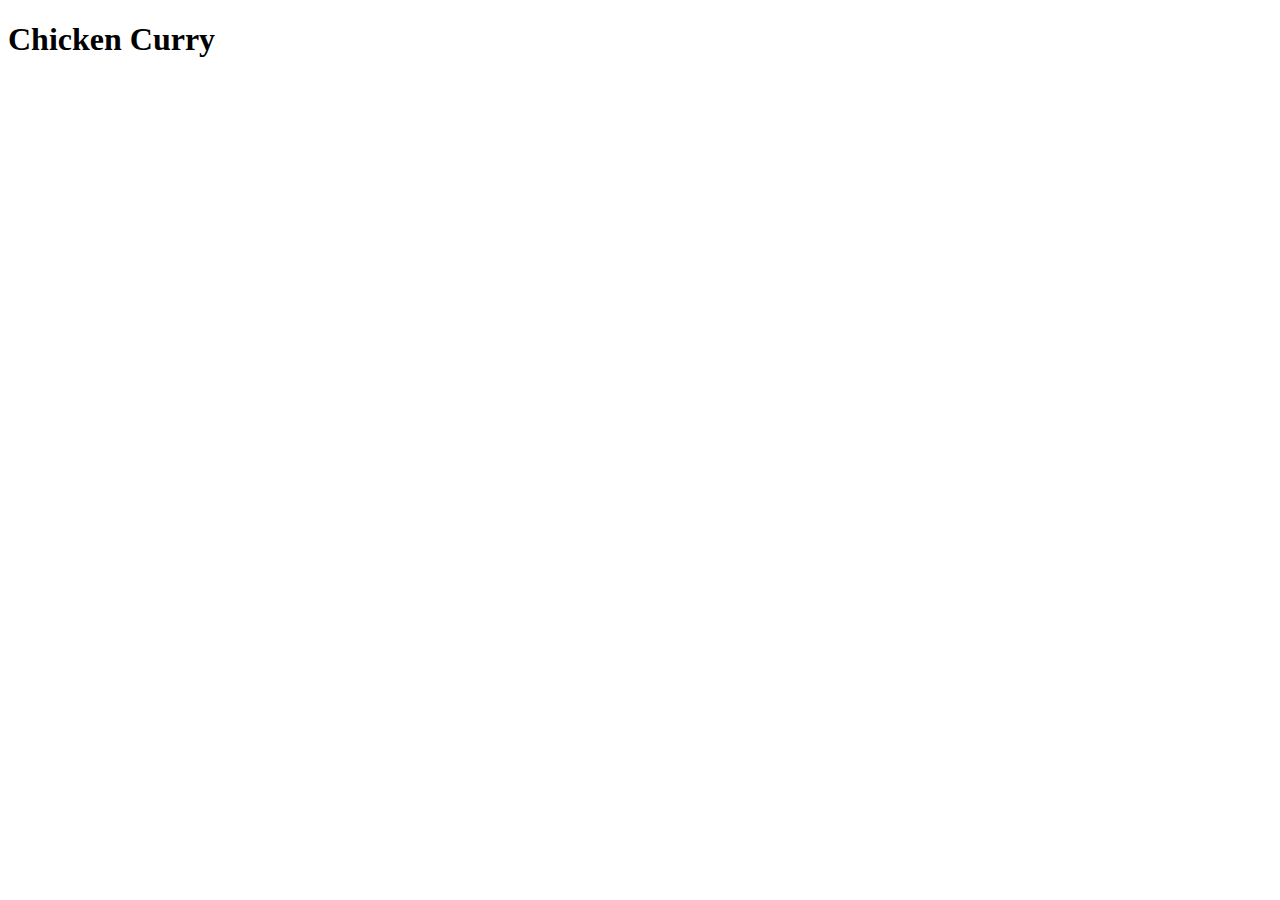
==== recipes/chicken-curry.html @ 9db6e88e "add index and recipes" ====
<!DOCTYPE html>

<html lang="en">
    <head>
        <meta charset="UTF-8">
        <title>Chicken Curry - Odin Recipes</title>
    </head>

    <body>
        <h1>Chicken Curry</h1>
    </body>

</html>
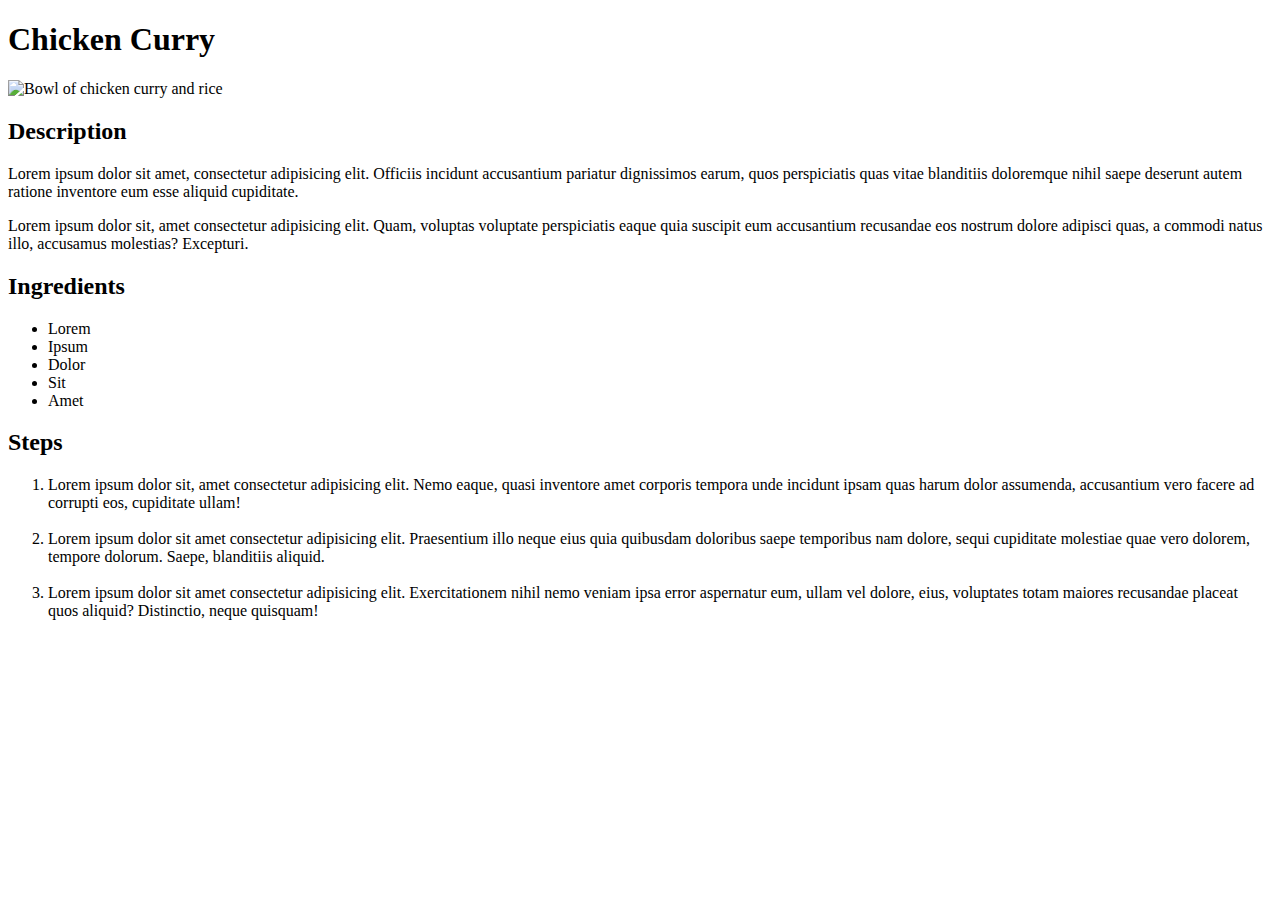
==== commit 4954ff3e: "add description, ingredients and steps to all recipes pages" ====
--- a/recipes/chicken-curry.html
+++ b/recipes/chicken-curry.html
@@ -8,6 +8,35 @@
 
     <body>
         <h1>Chicken Curry</h1>
+
+        <div>
+            <img src="https://hips.hearstapps.com/del.h-cdn.co/assets/17/31/1501791674-delish-chicken-curry-horizontal.jpg?crop=0.665xw:0.998xh;0.139xw,0.00240xh&resize=200:*" alt="Bowl of chicken curry and rice">
+        </div>
+        
+
+        <h2>Description</h2>
+        <p>Lorem ipsum dolor sit amet, consectetur adipisicing elit. Officiis incidunt accusantium pariatur dignissimos earum, quos perspiciatis quas vitae blanditiis doloremque nihil saepe deserunt autem ratione inventore eum esse aliquid cupiditate.</p>
+        <p>Lorem ipsum dolor sit, amet consectetur adipisicing elit. Quam, voluptas voluptate perspiciatis eaque quia suscipit eum accusantium recusandae eos nostrum dolore adipisci quas, a commodi natus illo, accusamus molestias? Excepturi.</p>
+
+        <h2>Ingredients</h2>
+
+        <ul>
+            <li>Lorem</li>
+            <li>Ipsum </li>
+            <li>Dolor </li>
+            <li>Sit</li>
+            <li>Amet</li>
+        </ul>
+
+        <h2>Steps</h2>
+        
+        <ol>
+            <li>Lorem ipsum dolor sit, amet consectetur adipisicing elit. Nemo eaque, quasi inventore amet corporis tempora unde incidunt ipsam quas harum dolor assumenda, accusantium vero facere ad corrupti eos, cupiditate ullam!</li>
+            <br>
+            <li>Lorem ipsum dolor sit amet consectetur adipisicing elit. Praesentium illo neque eius quia quibusdam doloribus saepe temporibus nam dolore, sequi cupiditate molestiae quae vero dolorem, tempore dolorum. Saepe, blanditiis aliquid.</li>
+            <br>
+            <li>Lorem ipsum dolor sit amet consectetur adipisicing elit. Exercitationem nihil nemo veniam ipsa error aspernatur eum, ullam vel dolore, eius, voluptates totam maiores recusandae placeat quos aliquid? Distinctio, neque quisquam!</li>
+        </ol>
     </body>
 
 </html>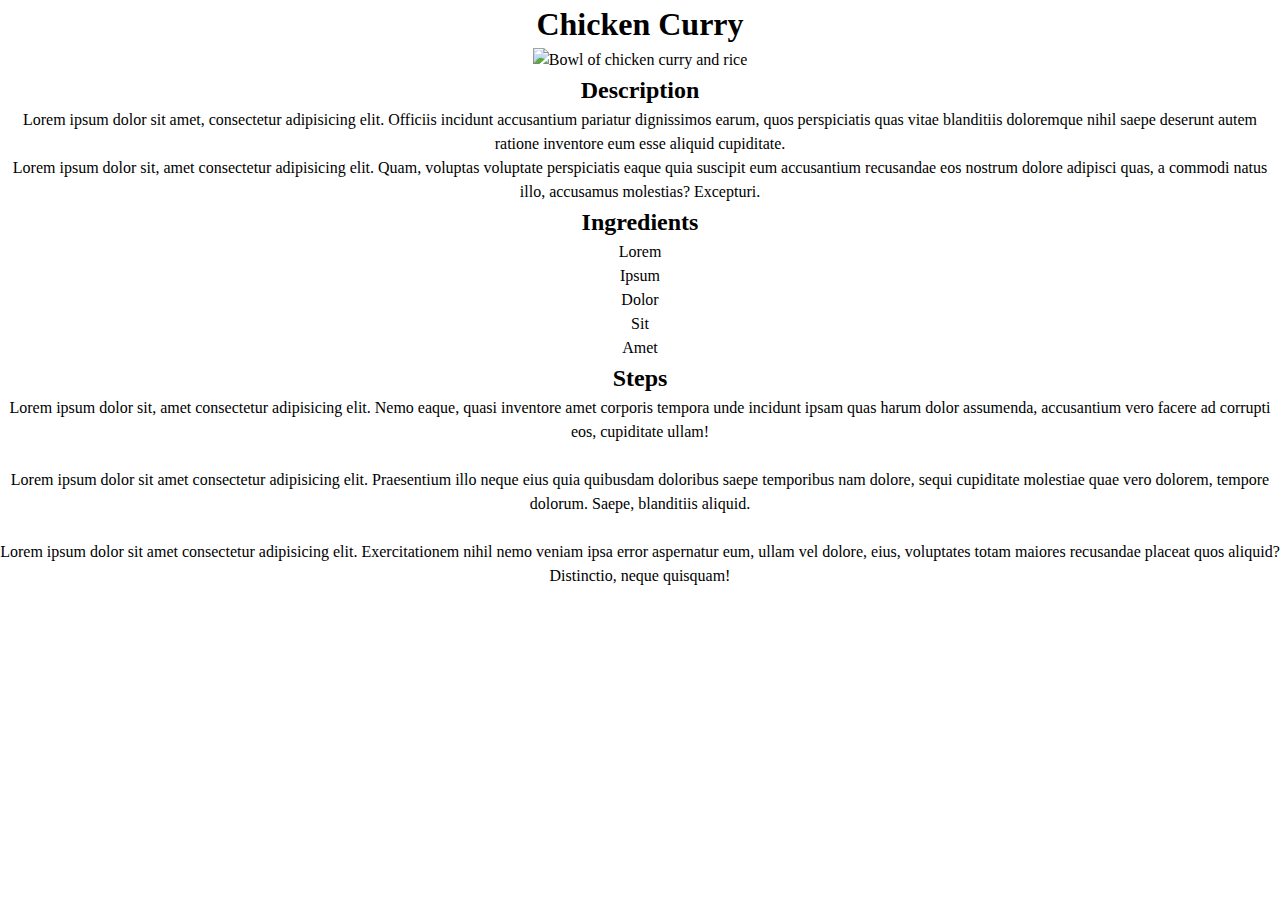
==== commit b98747fb: "add css file" ====
--- a/recipes/chicken-curry.html
+++ b/recipes/chicken-curry.html
@@ -4,6 +4,7 @@
     <head>
         <meta charset="UTF-8">
         <title>Chicken Curry - Odin Recipes</title>
+        <link rel="stylesheet" href="../styles.css">
     </head>
 
     <body>
--- a/styles.css
+++ b/styles.css
@@ -0,0 +1,35 @@
+*{
+    line-height: 1.5;
+    padding: 0;
+    margin: 0;
+    text-align: center;
+}
+
+img {
+    height: 300px;
+    width: 400px;
+}
+
+a{
+    text-decoration: none;
+    text-align: center;
+    padding: 10px;
+    border: auto;
+    margin: 20px;
+    flex: 1;
+}
+
+.home-links{
+    padding: 10px;
+    border: 10px;
+    margin: 10px;
+    display: flex;
+    list-style: none;
+    align-items: center;
+}
+
+.home-links li{
+    display: flex;
+    align-self: center;
+    flex: 1;
+}
